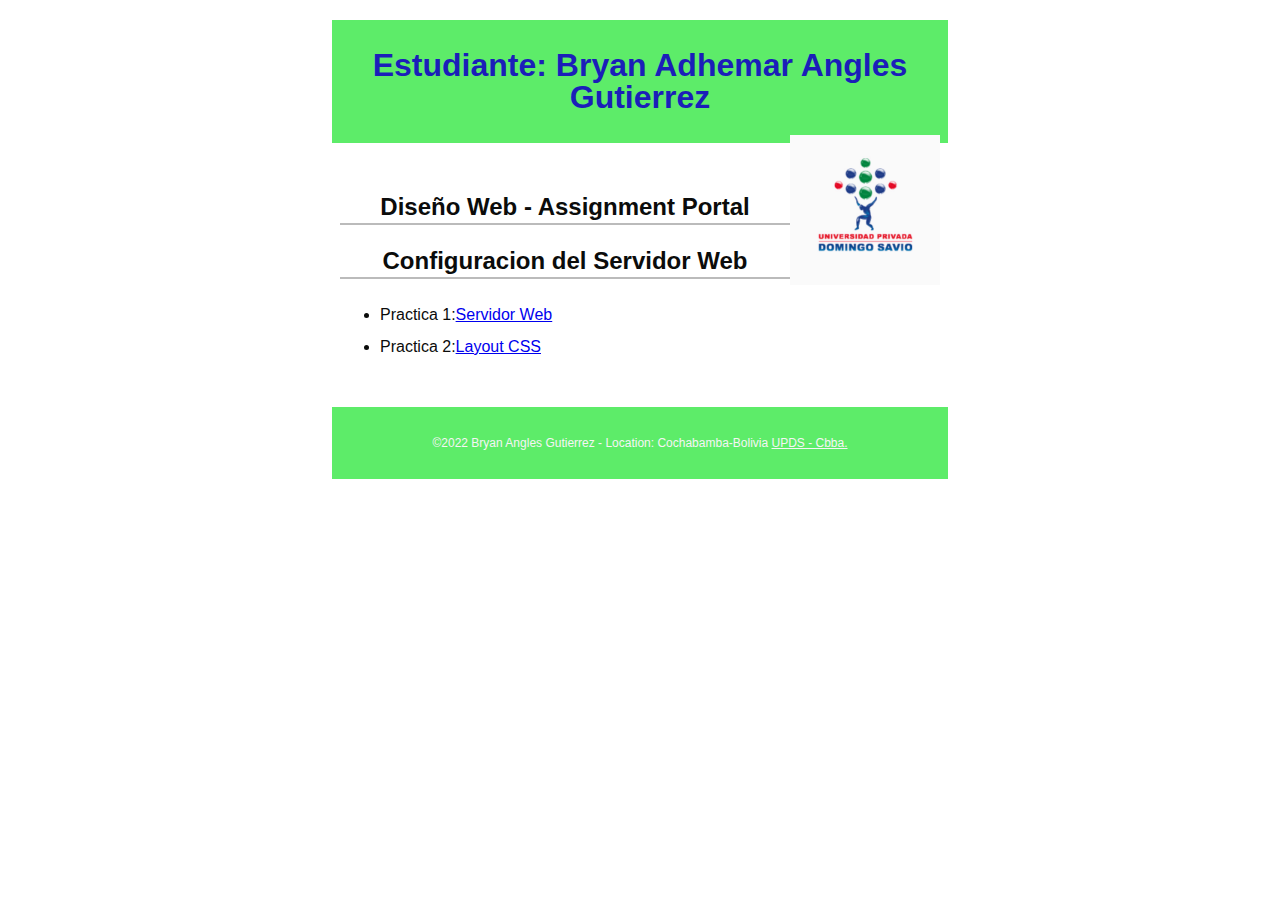
==== index.html @ d5c7d12a "save" ====
<!DOCTYPE html>
<html lang="es">
<head>
  <meta charset="utf-8">
  <meta name="viewport" content="width=device-width, initial-scale=1, maximum-scale=1">
  <title>Tecnologia Web I - Portal de Asignaciones | Nombre | UPDS -Cbba.</title>
  <meta name="description" content="Pagina de portal de asignaciones Fabiola Soliz para la materia de tecnologia web en UPDS">
  <link rel="stylesheet" href="css/normalize.css">
  <link rel="stylesheet" href="css/main.css">
</head>
<body>
  <header>
    <h1>Estudiante: Bryan Adhemar Angles Gutierrez</h1>
    <img src="imagenes/logo.jpg" alt="My Profile Picture">
  </header> 
  <main>
    <h2>Diseño Web - Assignment Portal</h2>
    <h2>Configuracion del Servidor Web</h2>
    <ul>
      <li> Practica 1:<a href="Practica1/practica1.html">Servidor Web </a></li> 
      <li>Practica 2:<a href="Practica2/pr2.html">Layout CSS</a></li>
      
    </ul>
    
  </main> 
 
  <footer>
    <p>
      &copy;2022 Bryan Angles Gutierrez - Location: Cochabamba-Bolivia  
      <a href="http://www.upds.edu.bo/"> UPDS - Cbba.</a>
    </p>
  </footer>
</body>
</html>
---- css/main.css ----
/* Tecnologia Web- Plantilla CSS del portal de asignación */
/* Puede usar #HEX o nombres de colores */
/* * es un comodín que se refiere a todos los elementos. */

/* { margin: 0; box-sizing: border-box; } */

body { 
    font-size: 16px; 
    line-height: 32px;
    font-family:Ubuntu,sans-serif;
    color:#0b0c0b;
}

h1 {
    font-size: 2rem;
    color:#1b1eb9;
}

h2 {
    font-size: 1.5rem;
    text-align: center;
    border-bottom: 2px solid #bbb;
}

header, main, footer {
    margin: 1.25rem auto;
    padding: .5rem;
    max-width: 600px;
}

header, footer, footer a {
    text-align: center;
    background-color:#5dec69;
    color: whitesmoke;
}

header img {
    width: 150px;
    height: auto;
    float: right;
}

footer {
    font-size: 0.75rem;
}
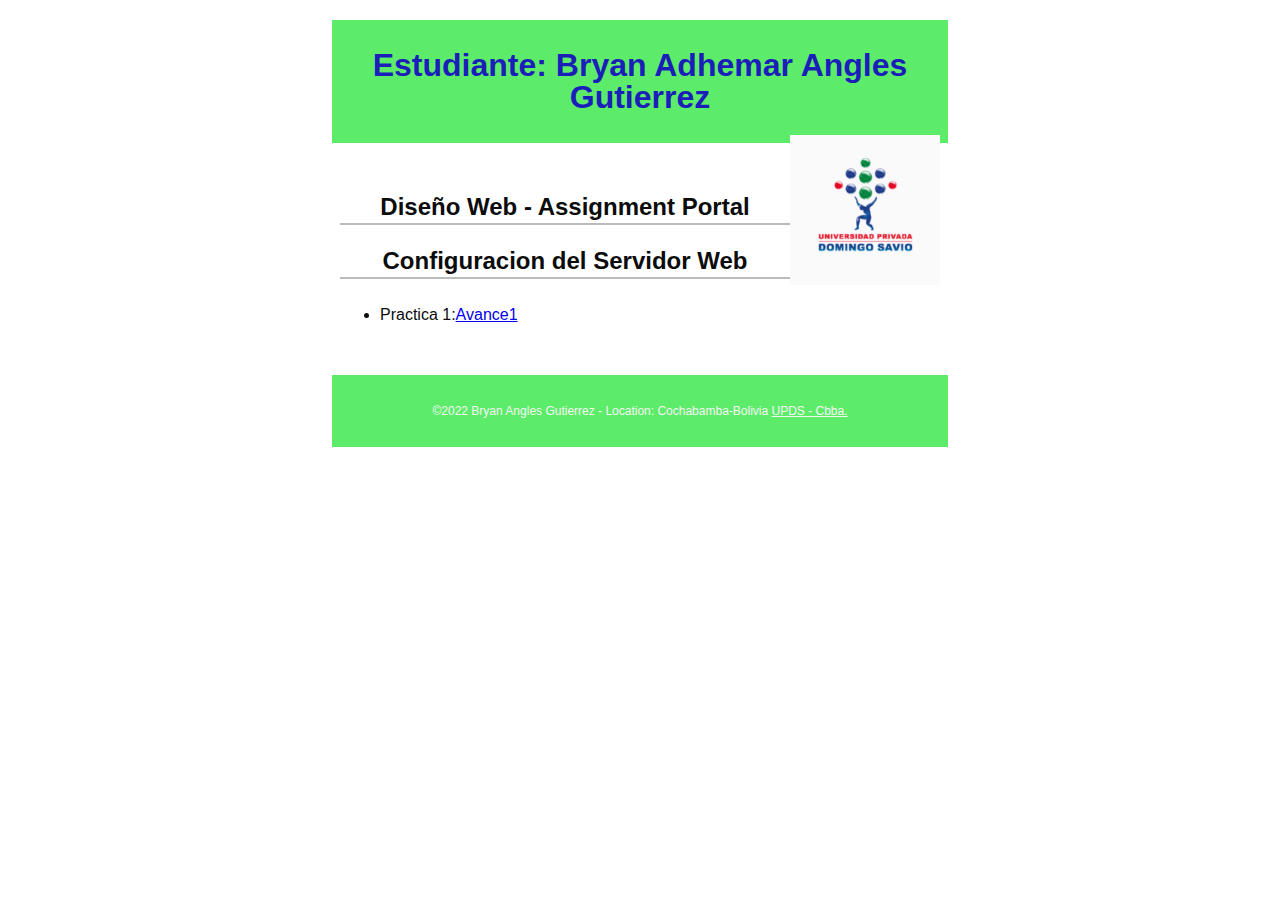
==== commit 265ca246: "save" ====
--- a/index.html
+++ b/index.html
@@ -17,8 +17,8 @@
     <h2>Diseño Web - Assignment Portal</h2>
     <h2>Configuracion del Servidor Web</h2>
     <ul>
-      <li> Practica 1:<a href="Practica1/practica1.html">Servidor Web </a></li> 
-      <li>Practica 2:<a href="Practica2/pr2.html">Layout CSS</a></li>
+      <li> Practica 1:<a href="Proyecto.html">Avance1 </a></li> 
+      
       
     </ul>
     
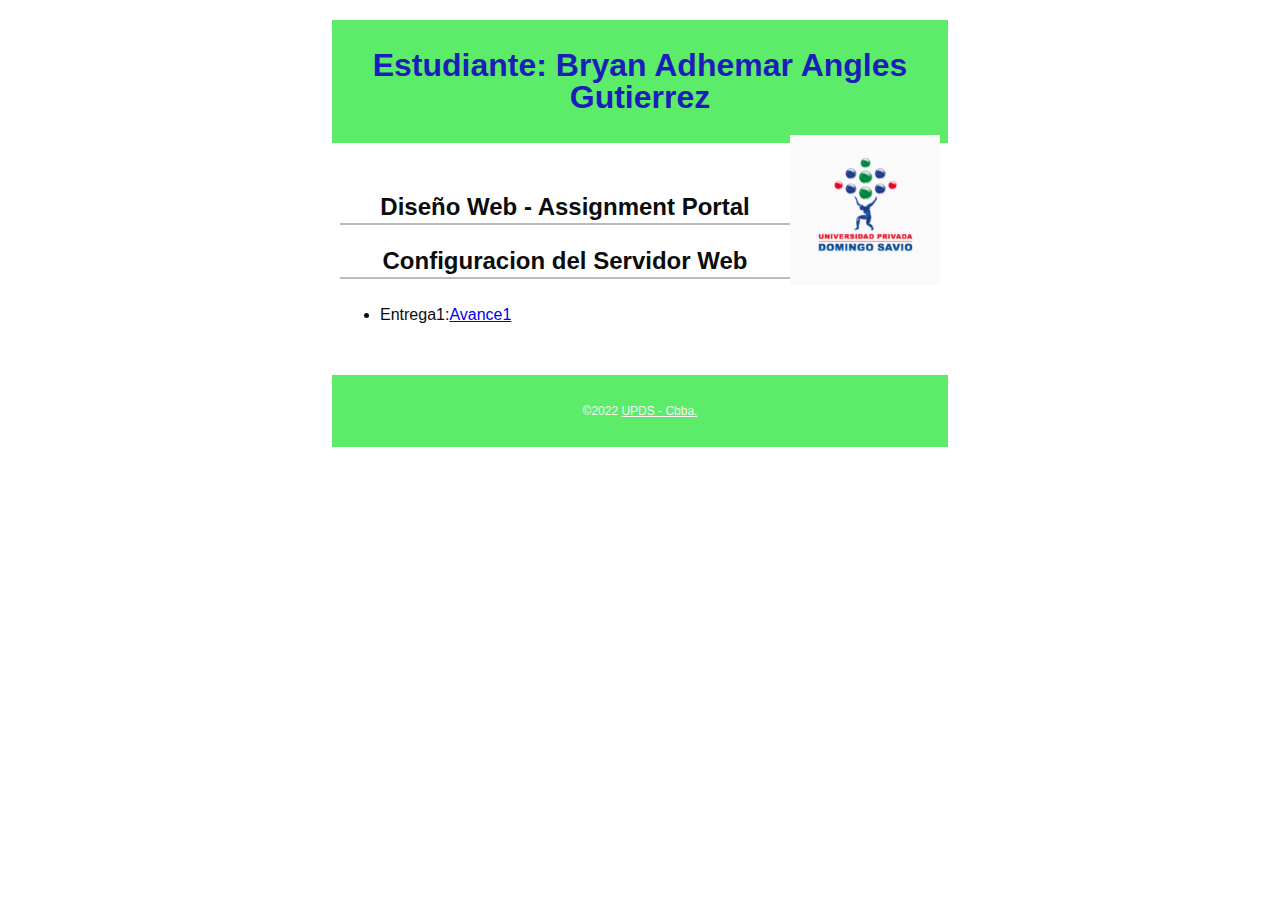
==== commit 4b955439: "s" ====
--- a/index.html
+++ b/index.html
@@ -17,7 +17,7 @@
     <h2>Diseño Web - Assignment Portal</h2>
     <h2>Configuracion del Servidor Web</h2>
     <ul>
-      <li> Practica 1:<a href="Proyecto.html">Avance1 </a></li> 
+      <li> Entrega1:<a href="Proyecto.html">Avance1 </a></li> 
       
       
     </ul>
@@ -26,7 +26,7 @@
  
   <footer>
     <p>
-      &copy;2022 Bryan Angles Gutierrez - Location: Cochabamba-Bolivia  
+      &copy;2022 
       <a href="http://www.upds.edu.bo/"> UPDS - Cbba.</a>
     </p>
   </footer>
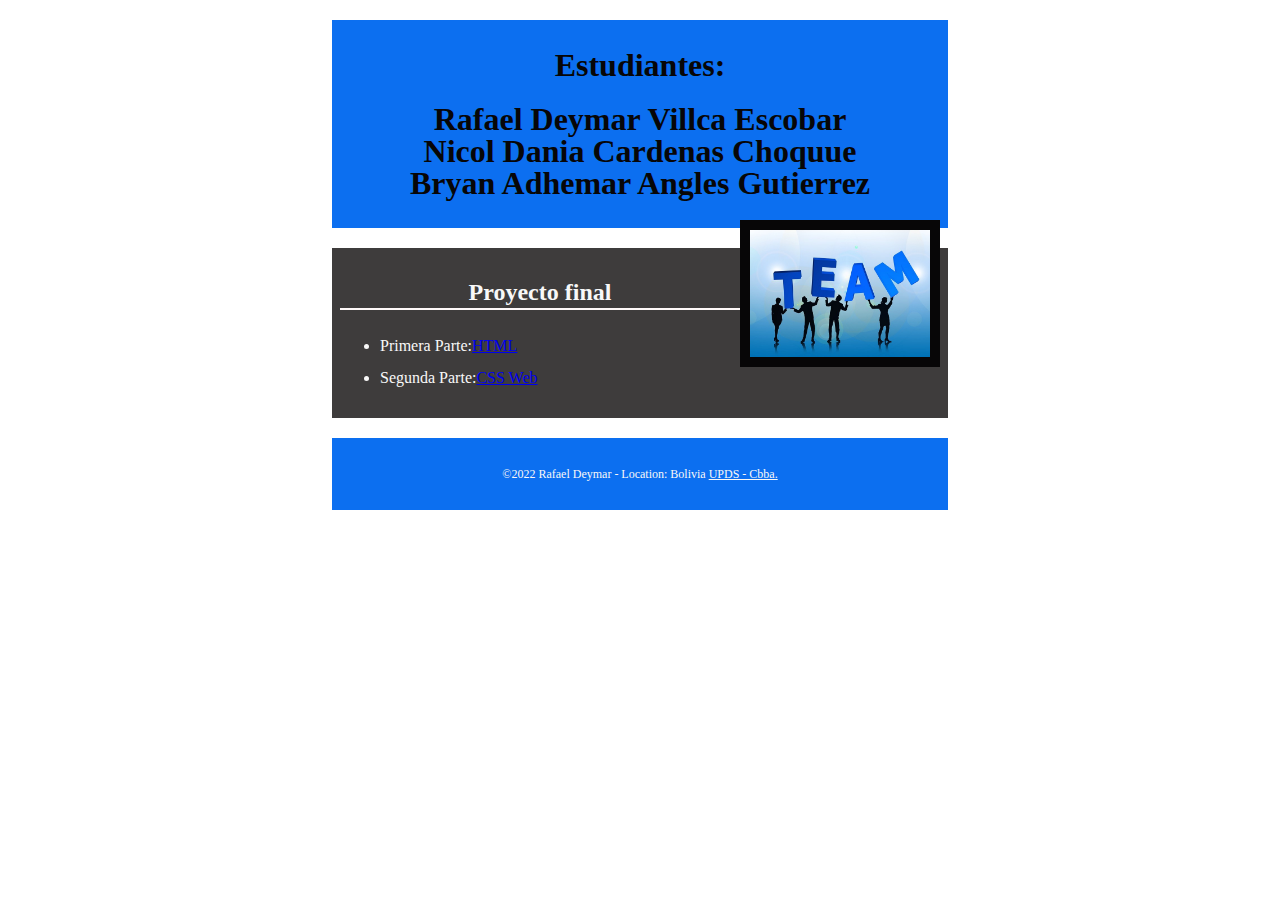
==== commit 2453adef: "save3" ====
--- a/index.html
+++ b/index.html
@@ -3,30 +3,33 @@
 <head>
   <meta charset="utf-8">
   <meta name="viewport" content="width=device-width, initial-scale=1, maximum-scale=1">
-  <title>Tecnologia Web I - Portal de Asignaciones | Nombre | UPDS -Cbba.</title>
   <meta name="description" content="Pagina de portal de asignaciones Fabiola Soliz para la materia de tecnologia web en UPDS">
   <link rel="stylesheet" href="css/normalize.css">
   <link rel="stylesheet" href="css/main.css">
 </head>
 <body>
   <header>
-    <h1>Estudiante: Bryan Adhemar Angles Gutierrez</h1>
-    <img src="imagenes/logo.jpg" alt="My Profile Picture">
+    <h1>        Estudiantes:</h1>
+    <h1>Rafael Deymar Villca Escobar <br>
+        Nicol Dania Cardenas Choquue <br>
+        Bryan Adhemar Angles Gutierrez<br>
+    </h1>
+    <img src="img/team.jpg" alt="My Profile Picture">
   </header> 
   <main>
-    <h2>Diseño Web - Assignment Portal</h2>
-    <h2>Configuracion del Servidor Web</h2>
+    <h2>Proyecto final</h2>
     <ul>
-      <li> Entrega1:<a href="Proyecto.html">Avance1 </a></li> 
-      
+      <li> Primera Parte:<a href="Proyecto.html">HTML </a></li> 
+      <li> Segunda Parte:<a href="Proyecto1.html">CSS Web </a></li>
       
     </ul>
     
   </main> 
- 
+
+
   <footer>
     <p>
-      &copy;2022 
+      &copy;2022 Rafael Deymar - Location: Bolivia  
       <a href="http://www.upds.edu.bo/"> UPDS - Cbba.</a>
     </p>
   </footer>
--- a/css/main.css
+++ b/css/main.css
@@ -8,39 +8,43 @@
     font-size: 16px; 
     line-height: 32px;
     font-family:Ubuntu,sans-serif;
-    color:#0b0c0b;
+    color:#f8f8f8;
 }
 
 h1 {
+    font-family:fantasy;
     font-size: 2rem;
-    color:#1b1eb9;
+    color:#070607;
 }
 
 h2 {
     font-size: 1.5rem;
     text-align: center;
-    border-bottom: 2px solid #bbb;
+    border-bottom: 2px solid rgb(255, 250, 250);
 }
 
 header, main, footer {
+    font-family:cursive;
+    background-color:#0e0b0bcc;
     margin: 1.25rem auto;
     padding: .5rem;
     max-width: 600px;
 }
 
 header, footer, footer a {
+
     text-align: center;
-    background-color:#5dec69;
-    color: whitesmoke;
+    background-color:#0c6ff0;
+    color: rgb(248, 247, 247);
 }
 
 header img {
-    width: 150px;
+    width: 180px;
     height: auto;
     float: right;
+    border: #070607 solid 10px;
 }
 
 footer {
     font-size: 0.75rem;
 }
-
